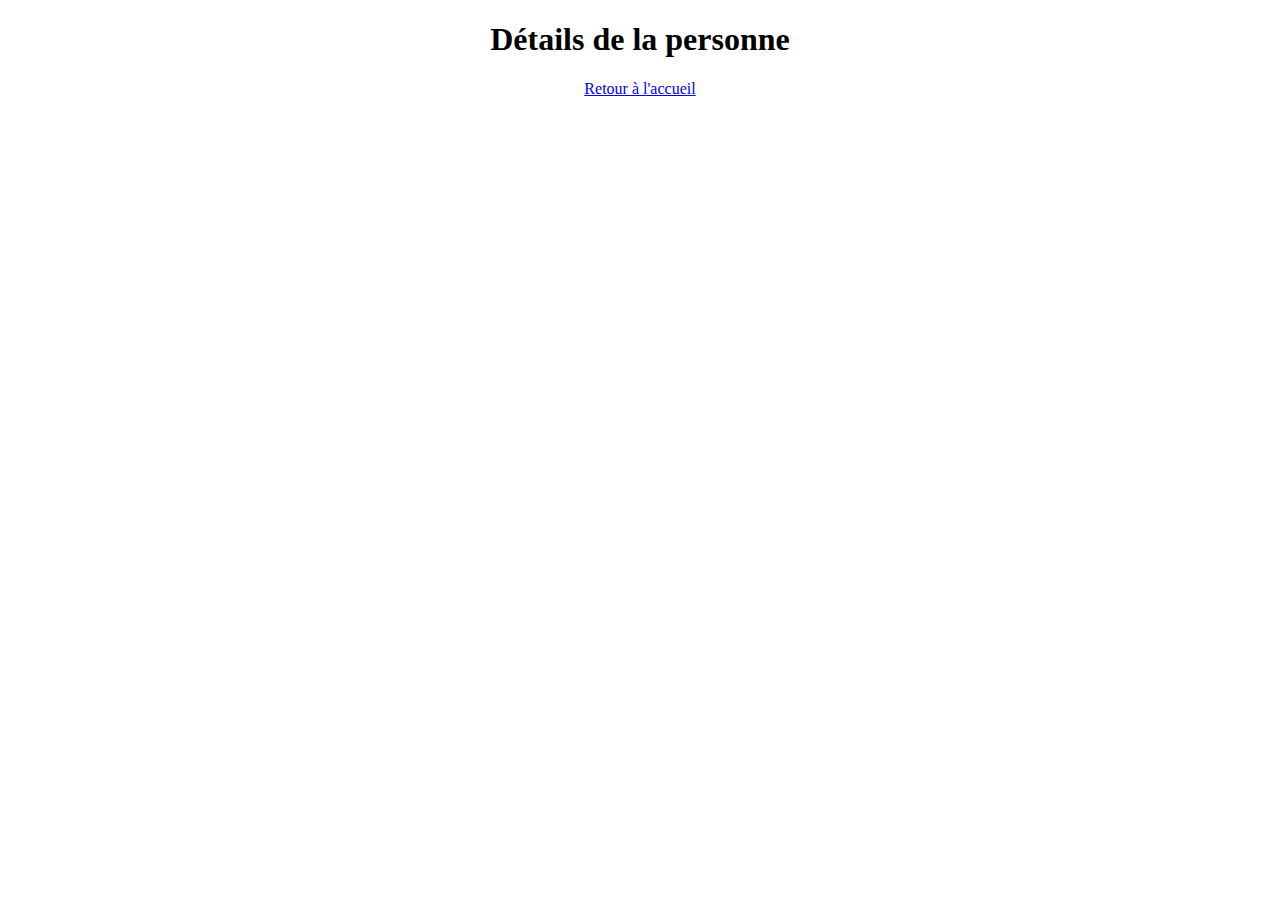
==== m2-english/details.html @ 88bd8a0a "Add m2-english" ====
<!DOCTYPE html>
<html lang="en">
<head>
  <meta charset="UTF-8">
  <title>Détails de la personne</title>
  <link rel="stylesheet" href="styles.css">
</head>
<body>

<div class="container">
  <h1>Détails de la personne</h1>
  <div class="person-details" id="personDetails">
    <!-- Le contenu des détails de la personne sera rempli ici avec JavaScript -->
  </div>
  <a href="index.html">Retour à l'accueil</a>
</div>

<script>
  const urlParams = new URLSearchParams(window.location.search);
  const personId = parseInt(urlParams.get('id'));

  const people = [
    {
      image: 'amine2',
      name: 'Amine Maourid',
      age: '30 yo, 01/01/1993',
      placeOfBirth: 'Paris, France',
      codingStrengths: 'Python',
      codingWeaknesses: 'IA',
      biggestAchievement: 'PIX',
      interests: 'Sports',
    },
    {
      image: 'dimitri2',
      name: 'Dimitri Denis',
      age: '35 yo, 01/01/1988',
      placeOfBirth: 'Paris, France',
      codingStrengths: 'Java',
      codingWeaknesses: 'IA',
      biggestAchievement: 'Hackathon',
      interests: 'Games',
    },
    {
      image: 'edouard2',
      name: 'Chevenslove Edouard',
      age: '35 yo, 01/01/1988',
      placeOfBirth: 'Paris, France',
      codingStrengths: 'Java',
      codingWeaknesses: 'IA',
      biggestAchievement: 'Hackathon',
      interests: 'Games',
    },
    {
      image: 'felicien2',
      name: 'Félicien Bertrand',
      age: '35 yo, 01/01/1988',
      placeOfBirth: 'Paris, France',
      codingStrengths: 'Java',
      codingWeaknesses: 'IA',
      biggestAchievement: 'Hackathon',
      interests: 'Games',
    },
    {
      image: 'focardi2',
      name: 'François-Philippe Focardi',
      age: '35 yo, 01/01/1988',
      placeOfBirth: 'Paris, France',
      codingStrengths: 'Java',
      codingWeaknesses: 'IA',
      biggestAchievement: 'Hackathon',
      interests: 'Games',
    },
    {
      image: 'dimitri2',
      name: 'Jane Doe',
      age: '35 yo, 01/01/1988',
      placeOfBirth: 'Paris, France',
      codingStrengths: 'Java',
      codingWeaknesses: 'IA',
      biggestAchievement: 'Hackathon',
      interests: 'Games',
    },
    {
      image: 'dimitri2',
      name: 'Jane Doe',
      age: '35 yo, 01/01/1988',
      placeOfBirth: 'Paris, France',
      codingStrengths: 'Java',
      codingWeaknesses: 'IA',
      biggestAchievement: 'Hackathon',
      interests: 'Games',
    },
    {
      image: 'dimitri2',
      name: 'Jane Doe',
      age: '35 yo, 01/01/1988',
      placeOfBirth: 'Paris, France',
      codingStrengths: 'Java',
      codingWeaknesses: 'IA',
      biggestAchievement: 'Hackathon',
      interests: 'Games',
    },
    {
      image: 'dimitri2',
      name: 'Jane Doe',
      age: '35 yo, 01/01/1988',
      placeOfBirth: 'Paris, France',
      codingStrengths: 'Java',
      codingWeaknesses: 'IA',
      biggestAchievement: 'Hackathon',
      interests: 'Games',
    },
    {
      image: 'dimitri2',
      name: 'Jane Doe',
      age: '35 yo, 01/01/1988',
      placeOfBirth: 'Paris, France',
      codingStrengths: 'Java',
      codingWeaknesses: 'IA',
      biggestAchievement: 'Hackathon',
      interests: 'Games',
    },
    {
      image: 'dimitri2',
      name: 'Jane Doe',
      age: '35 yo, 01/01/1988',
      placeOfBirth: 'Paris, France',
      codingStrengths: 'Java',
      codingWeaknesses: 'IA',
      biggestAchievement: 'Hackathon',
      interests: 'Games',
    },
    {
      image: 'dimitri2',
      name: 'Jane Doe',
      age: '35 yo, 01/01/1988',
      placeOfBirth: 'Paris, France',
      codingStrengths: 'Java',
      codingWeaknesses: 'IA',
      biggestAchievement: 'Hackathon',
      interests: 'Games',
    },
    {
      image: 'dimitri2',
      name: 'Jane Doe',
      age: '35 yo, 01/01/1988',
      placeOfBirth: 'Paris, France',
      codingStrengths: 'Java',
      codingWeaknesses: 'IA',
      biggestAchievement: 'Hackathon',
      interests: 'Games',
    },
    {
      image: 'dimitri2',
      name: 'Jane Doe',
      age: '35 yo, 01/01/1988',
      placeOfBirth: 'Paris, France',
      codingStrengths: 'Java',
      codingWeaknesses: 'IA',
      biggestAchievement: 'Hackathon',
      interests: 'Games',
    },
    {
      image: 'dimitri2',
      name: 'Jane Doe',
      age: '35 yo, 01/01/1988',
      placeOfBirth: 'Paris, France',
      codingStrengths: 'Java',
      codingWeaknesses: 'IA',
      biggestAchievement: 'Hackathon',
      interests: 'Games',
    },
  ];

  const person = people[personId - 1];
  const personDetailsDiv = document.getElementById('personDetails');

  const personDetailsHTML = `
    <img src="./images/${person.image}.png" alt="${person.name}">
    <h2>${person.name}</h2>
    <p>Details: ${person.age}, ${person.placeOfBirth}, ${person.codingStrengths}, ${person.codingWeaknesses}, ${person.biggestAchievement}, ${person.interests}</p>
  `;

  personDetailsDiv.innerHTML = personDetailsHTML;
</script>

</body>
</html>
---- m2-english/styles.css ----
.container {
    max-width: 800px;
    margin: 0 auto;
    text-align: center;
  }
  
  .gallery {
    display: flex;
    flex-wrap: wrap;
    justify-content: center;
  }
  
  .person {
    width: 30%;
    margin: 10px;
    cursor: pointer;
  }
  
  .person img {
    width: 100%;
    height: auto;
    border-radius: 50%;
  }
  
  .person p {
    margin: 5px 0 0;
    font-weight: bold;
  }
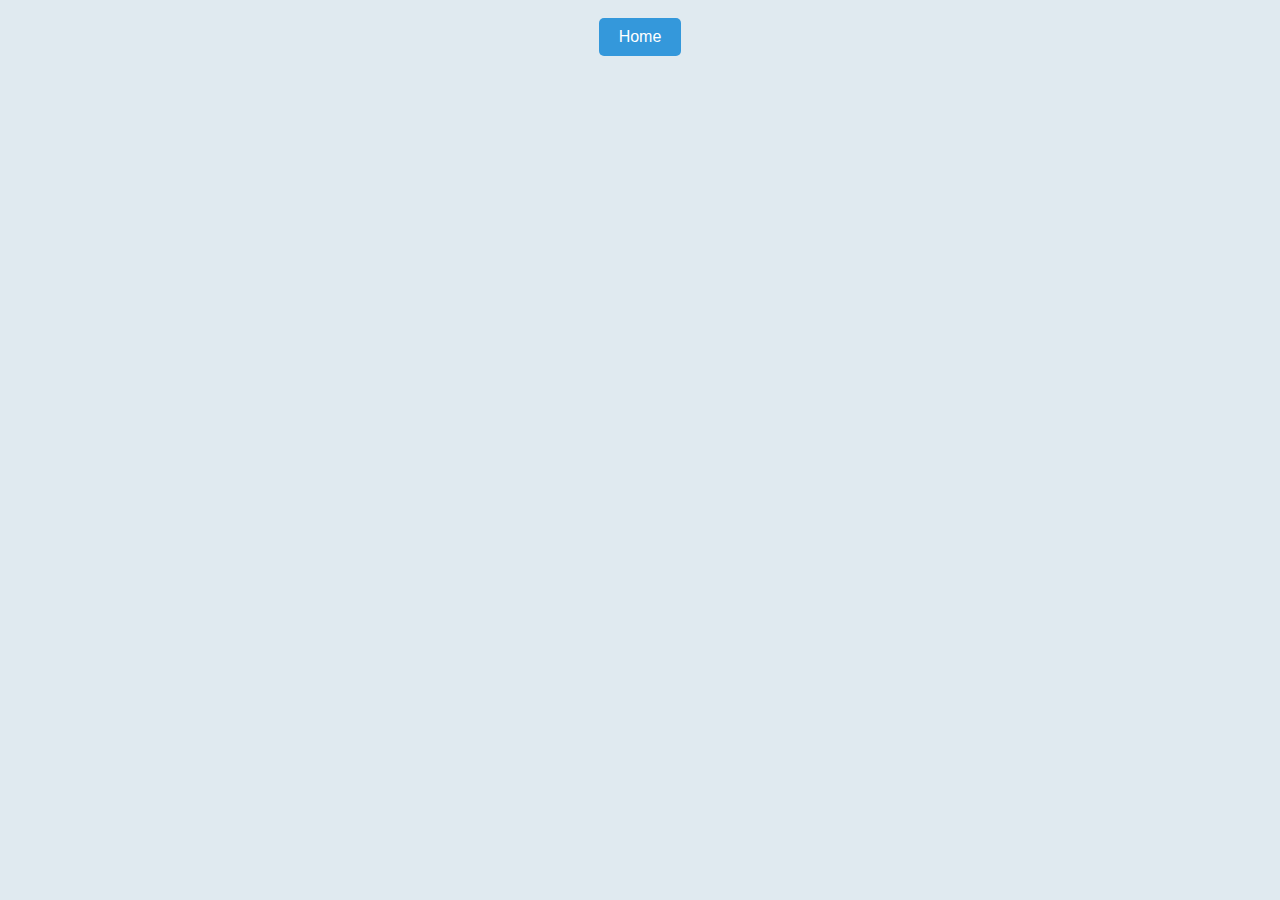
==== commit c8eab67a: "Add styles" ====
--- a/m2-english/details.html
+++ b/m2-english/details.html
@@ -2,17 +2,17 @@
 <html lang="en">
 <head>
   <meta charset="UTF-8">
-  <title>Détails de la personne</title>
+  <title>M2 Info</title>
   <link rel="stylesheet" href="styles.css">
 </head>
 <body>
 
 <div class="container">
-  <h1>Détails de la personne</h1>
+  <br>
+  <a href="index.html">Home</a>
   <div class="person-details" id="personDetails">
     <!-- Le contenu des détails de la personne sera rempli ici avec JavaScript -->
   </div>
-  <a href="index.html">Retour à l'accueil</a>
 </div>
 
 <script>
@@ -23,152 +23,152 @@
     {
       image: 'amine2',
       name: 'Amine Maourid',
-      age: '30 yo, 01/01/1993',
-      placeOfBirth: 'Paris, France',
-      codingStrengths: 'Python',
-      codingWeaknesses: 'IA',
-      biggestAchievement: 'PIX',
-      interests: 'Sports',
+      age: '23/05/1996 (27 yo)',
+      placeOfBirth: 'Casablanca, Morocco',
+      codingStrengths: 'Laravel, React',
+      codingWeaknesses: 'IA sh*t and data science',
+      biggestAchievement: 'An app that serves as a mini social network, allowing users to share and explore photos. It provides secure authentication, registration and password reset, users can like and comment photos, receive notifications for their photos interactions, friendship, and messagerie',
+      interests: 'Football, Chess',
     },
     {
       image: 'dimitri2',
       name: 'Dimitri Denis',
-      age: '35 yo, 01/01/1988',
-      placeOfBirth: 'Paris, France',
-      codingStrengths: 'Java',
-      codingWeaknesses: 'IA',
-      biggestAchievement: 'Hackathon',
-      interests: 'Games',
+      age: '21,05,1998 (25 yo)',
+      placeOfBirth: 'Tours, France',
+      codingStrengths: 'Angular',
+      codingWeaknesses: 'Everything else',
+      biggestAchievement: 'Quoted in Corse-matin but not for coding',
+      interests: 'Football, culture and money',
     },
     {
       image: 'edouard2',
       name: 'Chevenslove Edouard',
-      age: '35 yo, 01/01/1988',
-      placeOfBirth: 'Paris, France',
-      codingStrengths: 'Java',
+      age: '06/02/1998 (25 yo)',
+      placeOfBirth: 'Leogane, Haiti',
+      codingStrengths: 'JS, React',
       codingWeaknesses: 'IA',
-      biggestAchievement: 'Hackathon',
-      interests: 'Games',
+      biggestAchievement: 'A Monitoring and Evaluation Platform for a consortium (ACF, HEIFER, JWT)',
+      interests: 'Football and Music',
     },
     {
       image: 'felicien2',
       name: 'Félicien Bertrand',
-      age: '35 yo, 01/01/1988',
-      placeOfBirth: 'Paris, France',
-      codingStrengths: 'Java',
+      age: '14/07/2001 (22 yo)',
+      placeOfBirth: 'Bastia, Corsica',
+      codingStrengths: 'Python, database',
       codingWeaknesses: 'IA',
-      biggestAchievement: 'Hackathon',
-      interests: 'Games',
+      biggestAchievement: 'Challenge Innovation 2023',
+      interests: 'All sports, video games',
     },
     {
       image: 'focardi2',
       name: 'François-Philippe Focardi',
-      age: '35 yo, 01/01/1988',
-      placeOfBirth: 'Paris, France',
-      codingStrengths: 'Java',
+      age: 'Null',
+      placeOfBirth: 'Bastia, Corsica',
+      codingStrengths: 'Null',
       codingWeaknesses: 'IA',
       biggestAchievement: 'Hackathon',
-      interests: 'Games',
+      interests: 'SC Bastia',
     },
     {
-      image: 'dimitri2',
-      name: 'Jane Doe',
-      age: '35 yo, 01/01/1988',
-      placeOfBirth: 'Paris, France',
-      codingStrengths: 'Java',
+      image: 'fode2',
+      name: 'Fode Doumbouya',
+      age: 'Null',
+      placeOfBirth: 'Null',
+      codingStrengths: 'Go',
+      codingWeaknesses: 'Windows',
+      biggestAchievement: 'Hackathon',
+      interests: 'Null',
+    },
+    {
+      image: 'idrice2',
+      name: 'Idricealy Mourtadhoi',
+      age: '29/04/2001 (22 yo)',
+      placeOfBirth: 'Marseille, France',
+      codingStrengths: 'Kotlin, Vue.js',
+      codingWeaknesses: 'IA',
+      biggestAchievement: 'Hackaton 2022 (dedicate to FPF)',
+      interests: 'Football',
+    },
+    {
+      image: 'jean1',
+      name: 'Jean Bertrand',
+      age: '14/07/2001 (22 yo)',
+      placeOfBirth: 'Bastia, Corsica',
+      codingStrengths: 'Python, web',
+      codingWeaknesses: 'iOS',
+      biggestAchievement: 'Hackathon 2022 (automatic content generation)',
+      interests: 'I\'m blue right now',
+    },
+    {
+      image: 'jeank2',
+      name: 'Jean Khoge',
+      age: '28/07/1999 (24 yo)',
+      placeOfBirth: 'Afrine, Syrie',
+      codingStrengths: 'Python, Django',
+      codingWeaknesses: 'Data Science',
+      biggestAchievement: 'Developing a custom CRM system for a local NGO',
+      interests: 'Hiking, Photography',
+    },
+    {
+      image: 'doublej2',
+      name: 'Jean-José Forconi',
+      age: 'Null',
+      placeOfBirth: 'Null',
+      codingStrengths: 'Null',
       codingWeaknesses: 'IA',
       biggestAchievement: 'Hackathon',
-      interests: 'Games',
+      interests: 'Null',
     },
     {
-      image: 'dimitri2',
-      name: 'Jane Doe',
-      age: '35 yo, 01/01/1988',
-      placeOfBirth: 'Paris, France',
-      codingStrengths: 'Java',
-      codingWeaknesses: 'IA',
-      biggestAchievement: 'Hackathon',
-      interests: 'Games',
+      image: 'marc2',
+      name: 'Marc Williams',
+      age: 'Null',
+      placeOfBirth: 'Null',
+      codingStrengths: 'English',
+      codingWeaknesses: 'Null',
+      biggestAchievement: 'M2 Info',
+      interests: 'Arsenal',
     },
     {
-      image: 'dimitri2',
-      name: 'Jane Doe',
-      age: '35 yo, 01/01/1988',
-      placeOfBirth: 'Paris, France',
-      codingStrengths: 'Java',
+      image: 'pilou2',
+      name: 'Pierre-Louis Squaglia',
+      age: '14/11/2001 (22 yo)',
+      placeOfBirth: 'Bastia, Corsica',
+      codingStrengths: 'JS, Angular',
       codingWeaknesses: 'IA',
-      biggestAchievement: 'Hackathon',
-      interests: 'Games',
+      biggestAchievement: 'No Code',
+      interests: 'Central Back in Football',
     },
     {
-      image: 'dimitri2',
-      name: 'Jane Doe',
-      age: '35 yo, 01/01/1988',
-      placeOfBirth: 'Paris, France',
-      codingStrengths: 'Java',
-      codingWeaknesses: 'IA',
+      image: 'quentin2',
+      name: 'Quentin Duriani',
+      age: 'Null',
+      placeOfBirth: 'Null',
+      codingStrengths: 'Null',
+      codingWeaknesses: 'Null',
       biggestAchievement: 'Hackathon',
-      interests: 'Games',
+      interests: 'Null',
     },
     {
-      image: 'dimitri2',
-      name: 'Jane Doe',
-      age: '35 yo, 01/01/1988',
+      image: 'tom2',
+      name: 'Tom Olivier',
+      age: '02/02/1999 (24 yo)',
       placeOfBirth: 'Paris, France',
-      codingStrengths: 'Java',
-      codingWeaknesses: 'IA',
-      biggestAchievement: 'Hackathon',
-      interests: 'Games',
+      codingStrengths: 'Python, database, web',
+      codingWeaknesses: 'Network',
+      biggestAchievement: 'entrop\'var, Hackathon 2023 and 2024, Challenge Innovation, PIX, Voltaire',
+      interests: 'Triathlon, street workout',
     },
     {
-      image: 'dimitri2',
-      name: 'Jane Doe',
-      age: '35 yo, 01/01/1988',
-      placeOfBirth: 'Paris, France',
-      codingStrengths: 'Java',
-      codingWeaknesses: 'IA',
-      biggestAchievement: 'Hackathon',
-      interests: 'Games',
-    },
-    {
-      image: 'dimitri2',
-      name: 'Jane Doe',
-      age: '35 yo, 01/01/1988',
-      placeOfBirth: 'Paris, France',
-      codingStrengths: 'Java',
-      codingWeaknesses: 'IA',
-      biggestAchievement: 'Hackathon',
-      interests: 'Games',
-    },
-    {
-      image: 'dimitri2',
-      name: 'Jane Doe',
-      age: '35 yo, 01/01/1988',
-      placeOfBirth: 'Paris, France',
-      codingStrengths: 'Java',
-      codingWeaknesses: 'IA',
-      biggestAchievement: 'Hackathon',
-      interests: 'Games',
-    },
-    {
-      image: 'dimitri2',
-      name: 'Jane Doe',
-      age: '35 yo, 01/01/1988',
-      placeOfBirth: 'Paris, France',
-      codingStrengths: 'Java',
-      codingWeaknesses: 'IA',
-      biggestAchievement: 'Hackathon',
-      interests: 'Games',
-    },
-    {
-      image: 'dimitri2',
-      name: 'Jane Doe',
-      age: '35 yo, 01/01/1988',
-      placeOfBirth: 'Paris, France',
-      codingStrengths: 'Java',
-      codingWeaknesses: 'IA',
-      biggestAchievement: 'Hackathon',
-      interests: 'Games',
+      image: 'toussaint2',
+      name: 'Toussaint Carlotti',
+      age: '17/12/2000 (23 yo)',
+      placeOfBirth: 'Ajaccio, Corsica',
+      codingStrengths: 'Laravel, VueJs',
+      codingWeaknesses: 'Web developer',
+      biggestAchievement: 'Creation of an application to manage a company\'s quotes and customers',
+      interests: 'Football, Rhum',
     },
   ];
 
@@ -178,7 +178,7 @@
   const personDetailsHTML = `
     <img src="./images/${person.image}.png" alt="${person.name}">
     <h2>${person.name}</h2>
-    <p>Details: ${person.age}, ${person.placeOfBirth}, ${person.codingStrengths}, ${person.codingWeaknesses}, ${person.biggestAchievement}, ${person.interests}</p>
+    <p>${person.name} was born on ${person.age} in ${person.placeOfBirth}. His coding strenghts are ${person.codingStrengths}, but he also has weaknesses such as ${person.codingWeaknesses}. His biggest achievement is ${person.biggestAchievement}. ${person.name} likes ${person.interests}.</p>
   `;
 
   personDetailsDiv.innerHTML = personDetailsHTML;
--- a/m2-english/styles.css
+++ b/m2-english/styles.css
@@ -1,3 +1,10 @@
+body {
+  background-color: #e0eaf0;
+  margin: 0;
+  padding: 0;
+  font-family: Arial, sans-serif;
+}
+
 .container {
     max-width: 800px;
     margin: 0 auto;
@@ -17,13 +24,34 @@
   }
   
   .person img {
-    width: 100%;
-    height: auto;
-    border-radius: 50%;
+  width: 100%;
+  height: auto;
+  border-radius: 50%;
+  transition: transform 0.3s ease;
   }
   
+  .person img:hover {
+  transform: scale(1.1); /* Modifiez le facteur de zoom selon vos préférences */
+  }
+
   .person p {
     margin: 5px 0 0;
     font-weight: bold;
   }
+
+/*Button*/
+a {
+  display: inline-block;
+  padding: 10px 20px;
+  background-color: #3498db;
+  color: white;
+  text-decoration: none;
+  border-radius: 5px;
+  transition: background-color 0.3s ease;
+}
+
+a:hover {
+  background-color: #2980b9;
+}
+
   